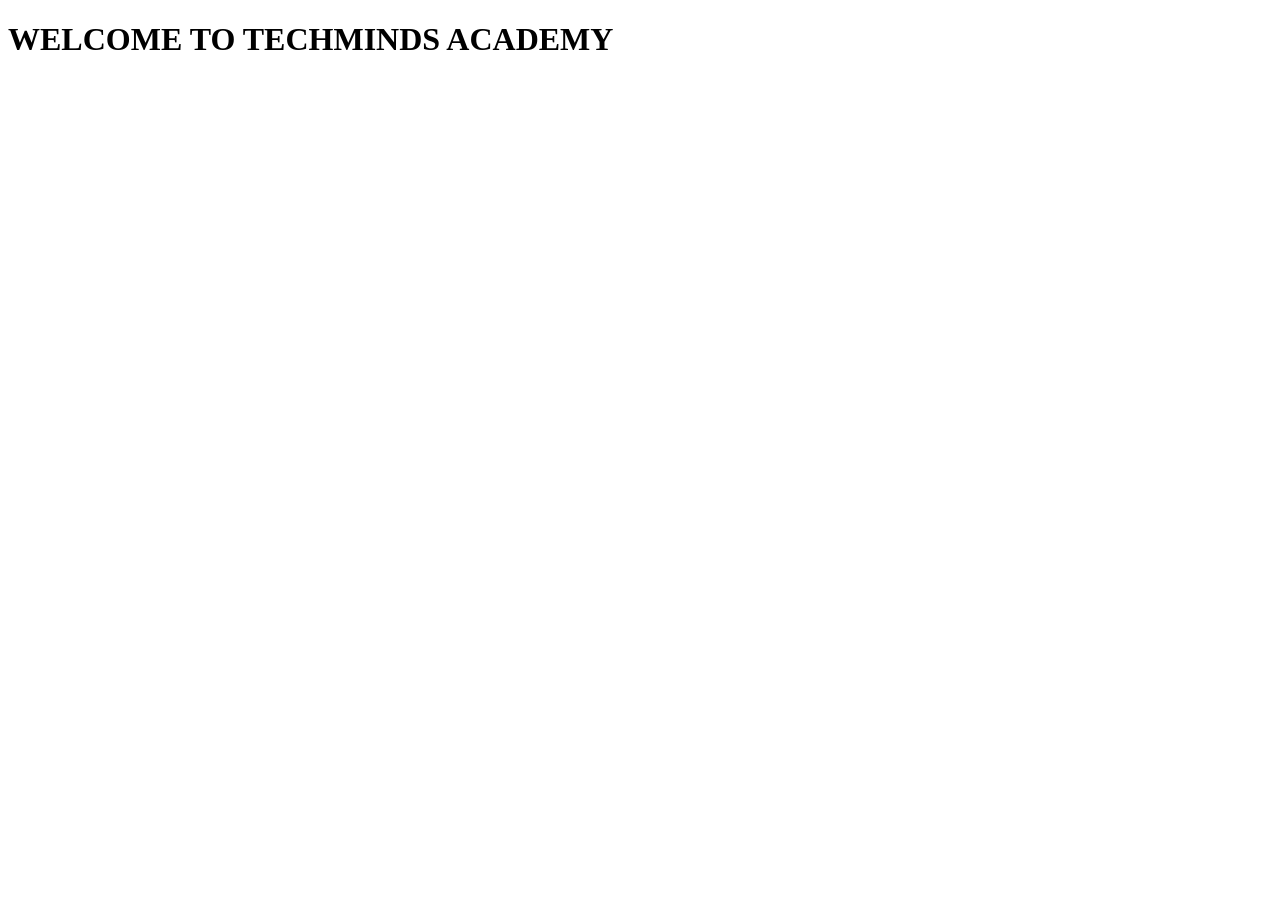
==== HTML/index.html @ ede49017 "first commit" ====
<!DOCTYPE html>
<html lang="en">
<head>
    <meta charset="UTF-8">
    <meta name="viewport" content="width=device-width, initial-scale=1.0">
    <title>Document</title>
</head>
<body>
    <h1> WELCOME TO TECHMINDS ACADEMY</h1>
</body>
</html>
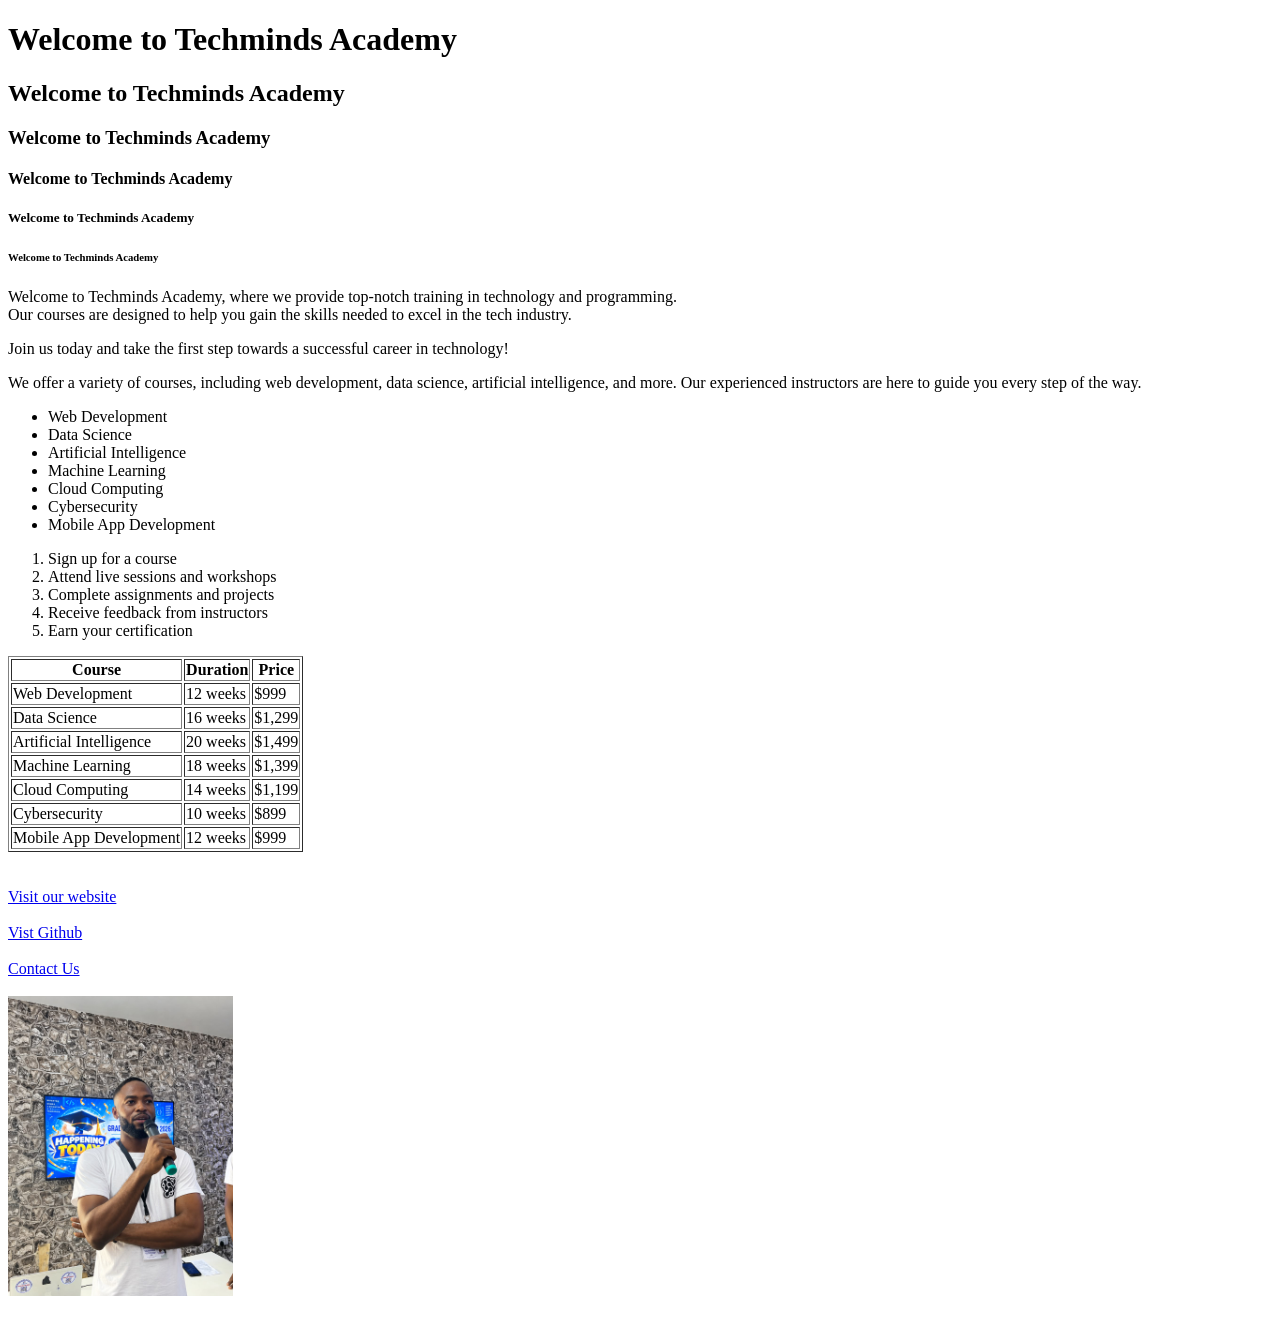
==== commit ece5fbbd: "Refactor code structure for improved readability and maintainability" ====
--- a/HTML/index.html
+++ b/HTML/index.html
@@ -3,9 +3,98 @@
 <head>
     <meta charset="UTF-8">
     <meta name="viewport" content="width=device-width, initial-scale=1.0">
-    <title>Document</title>
+    <title>Techminds</title>
 </head>
 <body>
-    <h1> WELCOME TO TECHMINDS ACADEMY</h1>
+    <h1>Welcome to Techminds Academy</h1>
+    <h2>Welcome to Techminds Academy</h2>
+    <h3>Welcome to Techminds Academy</h3>
+    <h4>Welcome to Techminds Academy</h4>
+    <h5>Welcome to Techminds Academy</h5>
+    <h6>Welcome to Techminds Academy</h6>
+
+    <!-- Paragraph -->
+    <p>Welcome to Techminds Academy, where we provide top-notch training in technology and programming.<br> Our courses are designed to help you gain the skills needed to excel in the tech industry.</p>
+    <p>Join us today and take the first step towards a successful career in technology!</p>
+    <p>We offer a variety of courses, including web development, data science, artificial intelligence, and more. Our experienced instructors are here to guide you every step of the way.</p>
+
+    <!-- Unordered List -->
+    <ul>
+        <li>Web Development</li>
+        <li>Data Science</li>
+        <li>Artificial Intelligence</li>
+        <li>Machine Learning</li>
+        <li>Cloud Computing</li>
+        <li>Cybersecurity</li>
+        <li>Mobile App Development</li>
+    </ul>
+
+    <!-- Ordered List -->
+    <ol>
+        <li>Sign up for a course</li>
+        <li>Attend live sessions and workshops</li>
+        <li>Complete assignments and projects</li>
+        <li>Receive feedback from instructors</li>
+        <li>Earn your certification</li>
+    </ol>
+
+    <!-- Table -->
+    <table border="1">
+        <thead>
+            <tr>
+                <th>Course</th>
+                <th>Duration</th>
+                <th>Price</th>
+            </tr>
+        </thead>
+        <tbody>
+            <tr>
+                <td>Web Development</td>
+                <td>12 weeks</td>
+                <td>$999</td>
+            </tr>
+            <tr>
+                <td>Data Science</td>
+                <td>16 weeks</td>
+                <td>$1,299</td>
+            </tr>
+            <tr>
+                <td>Artificial Intelligence</td>
+                <td>20 weeks</td>
+                <td>$1,499</td>
+            </tr>
+            <tr>
+                <td>Machine Learning</td>
+                <td>18 weeks</td>
+                <td>$1,399</td>
+            </tr>
+            <tr>
+                <td>Cloud Computing</td>
+                <td>14 weeks</td>
+                <td>$1,199</td>
+            </tr>
+            <tr>
+                <td>Cybersecurity</td>
+                <td>10 weeks</td>
+                <td>$899</td>
+            </tr>
+            <tr>
+                <td>Mobile App Development</td>
+                <td>12 weeks</td>
+                <td>$999</td>
+            </tr>
+        </tbody>
+    </table><br><br>
+
+    <!-- Anchor -->
+    <a href="https://techmindsacademy.org" target="_blank">Visit our website</a><br><br>
+    <a href="https://github.com" target="_blank">Vist Github</a><br><br>
+    <a href="contact.html">Contact Us</a><br><br>
+
+
+    <!-- Image -->
+    <img src="../images/uchechi.jpeg" height="300 alt="Techminds Academy Logo"><br><br>
+
+
 </body>
 </html>
